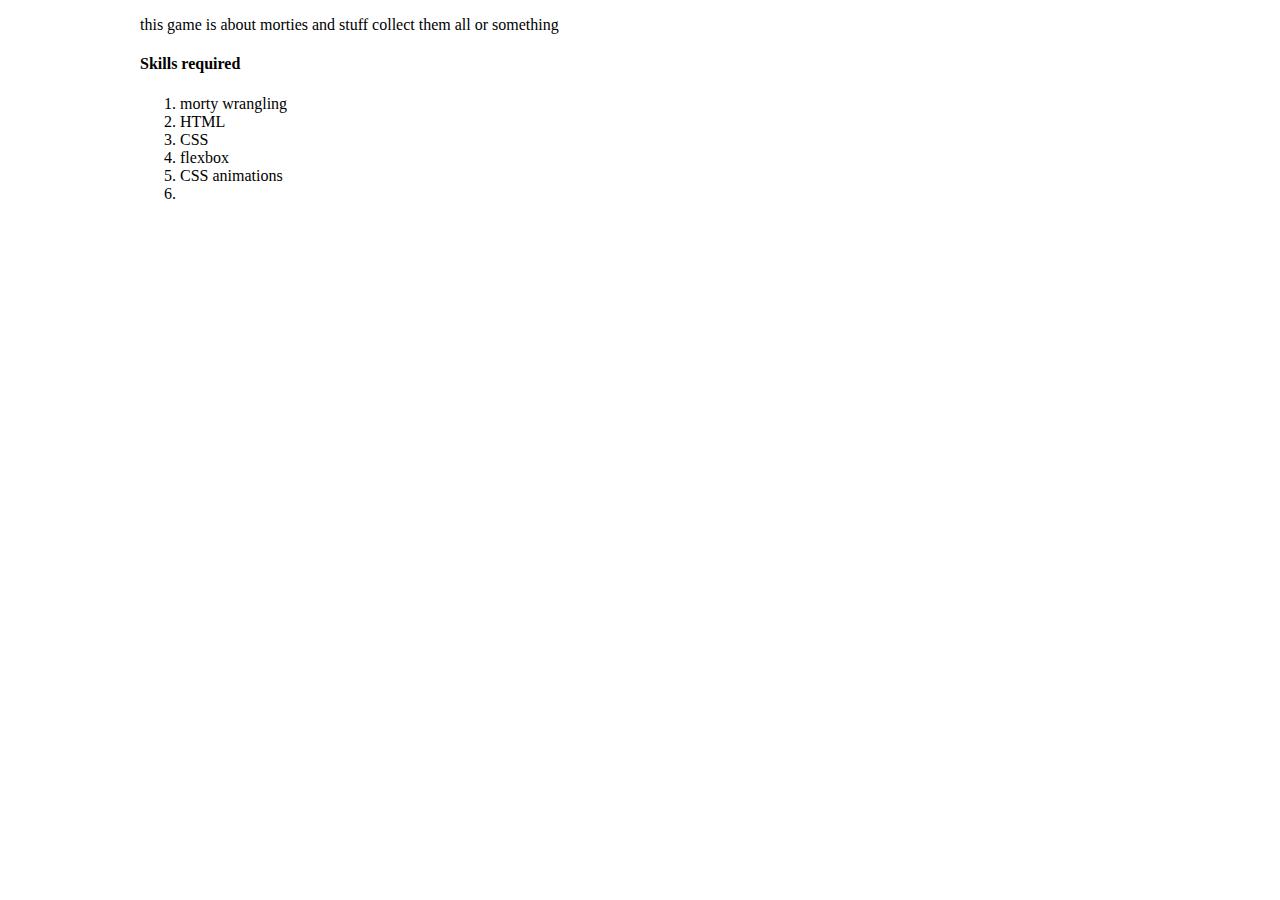
==== about.html @ 4991ab85 "add about page - Neal Cloud" ====
<!DOCTYPE html>
<html lang="en">
<head>
    <meta charset="UTF-8">
    <title>About Morty Match</title>
    <link rel="stylesheet" href="style.css">
</head>
<body class="about-page">
    <div>
        <p>this game is about morties and stuff collect them all or something</p>
    </div>
    <div>
        <h4>Skills required</h4>
        <ol>
            <li>morty wrangling</li>
            <li>HTML</li>
            <li>CSS</li>
            <li>flexbox</li>
            <li>CSS animations</li>
            <li></li>
        </ol>
    </div>
</body>
</html>
---- style.css ----
body{
    box-sizing: border-box;
    max-width: 1000px;
    margin: auto;
}
.morty-bg{
    background: #162929 url("image/background1.png") no-repeat fixed center;
}

.win{
    color: gold;
    font-family: 'Margarine', cursive;
    font-size: 120px;
    margin: -9px 140px 0 0;
    text-transform: capitalize;
}
/*header items*/
.header{
    height: 10vh;
    display: flex;
    flex-flow: row nowrap;
    margin-bottom: 30px;
}
.logo{
    width: 20%;
    background-size: 100% 100%;
}
.logo img{
    width: 100%;
    height: 100%;
    animation: spin 15s infinite linear;
}
@keyframes spin{
    0%{-webkit-transform:rotate(0deg);transform: rotate(0deg)}
    100%{-webkit-transform:rotate(359deg);transform:rotate(359deg)}
}
.navbar{
    width: 20%;
}
.navbar ul li{
    display: inline-block;
}
.navbar a{
    text-decoration: none;
    color: #00E2E2;
}
.title{
    width: 60%;
    text-align: center;
    font-family: 'Margarine', cursive;
    font-size: 50px;
    color: #00E2E2;
}
/*main game items*/
.main-area{
    display: flex;
    flex-flow: row nowrap;
}
.stats-area{
    display: flex;
    flex-flow: column wrap;
    margin-top: 7%;
    justify-content: flex-start;
    align-items: center;
    width: 20%;
    color: #00E2E2;
    height: 80vh;
}

#game-area{
    display: flex;
    flex-flow: row wrap;
    justify-content: center;
    align-items: flex-start;
    align-content: flex-start;
    width: 80%;
    height: 80vh;
}
/*card items*/
.card{
    display: inline-block;
    /*6 cards with 3 rows*/
    width: 15%;
    height: 23%;
    position: relative;
    margin: 5px;
    overflow: hidden;
}
.card div img{
    position: absolute;
    top: 0;
    left: 0;
    height: 100%;
    width: 100%;
    border-radius: 10px;
}
.front {
    position: absolute;
    height: 100%;
    width: 100%;
}
.back{
    position: absolute;
    height: 100%;
    width: 100%;
}
/*for card flip transition targets the img element directly*/
.flip{
    transition-duration: .5s;
}
.flip{
    transition-duration: .5s;
    transform : rotateY(90deg);
}
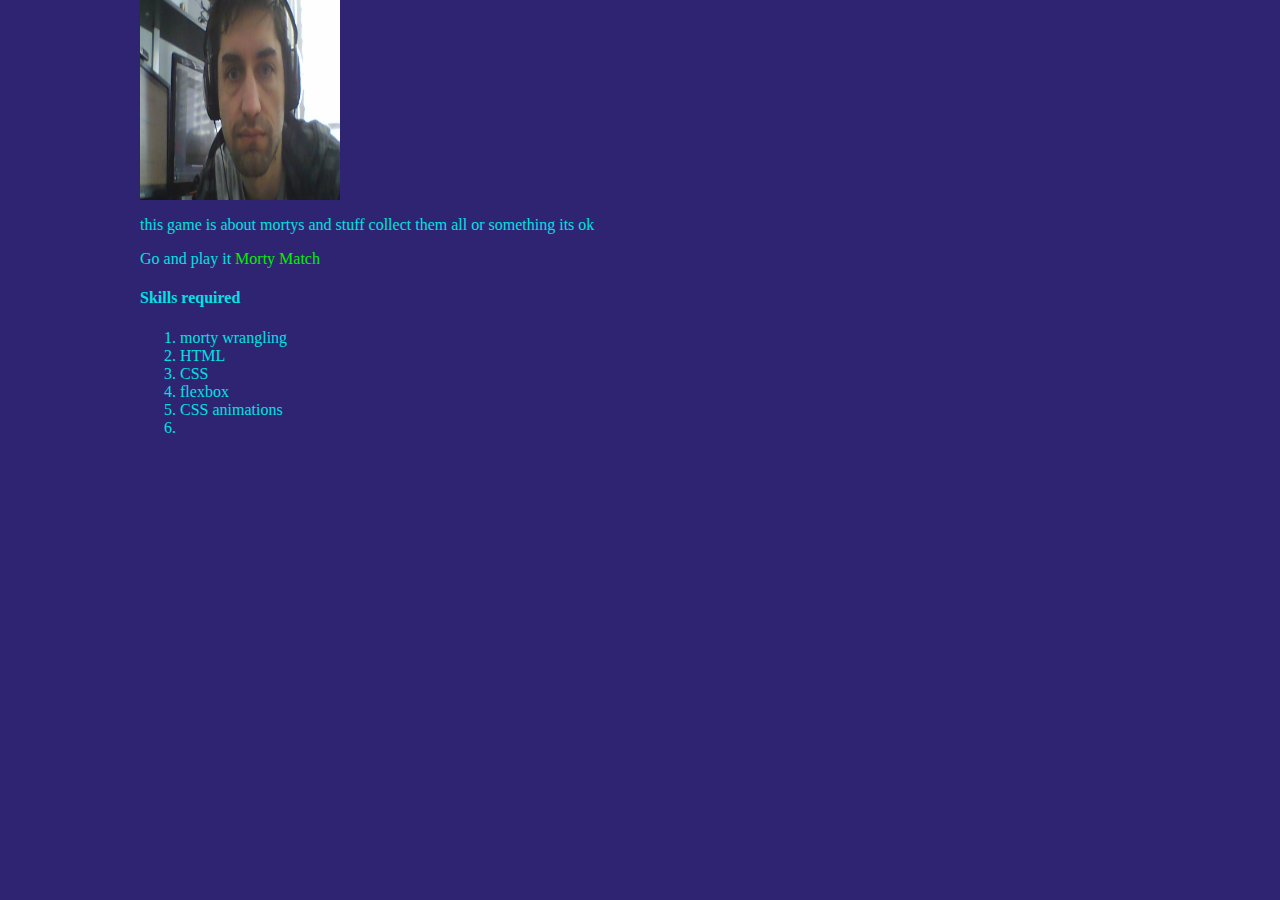
==== commit 398e4e96: "add jquery card build - Neal Cloud" ====
--- a/about.html
+++ b/about.html
@@ -6,8 +6,12 @@
     <link rel="stylesheet" href="style.css">
 </head>
 <body class="about-page">
+    <div class="me">
+        <img src="image/me.jpg" alt="">
+    </div>
     <div>
-        <p>this game is about morties and stuff collect them all or something</p>
+        <p>this game is about mortys and stuff collect them all or something its ok</p>
+        <p>Go and play it <a href="index.html">Morty Match</a></p>
     </div>
     <div>
         <h4>Skills required</h4>
--- a/style.css
+++ b/style.css
@@ -1,15 +1,16 @@
-
+/*   color palette used http://paletton.com/#uid=53i0u0kllll5c31er8wsfBwLsRY    */
 body{
     box-sizing: border-box;
     max-width: 1000px;
     margin: auto;
+    color: #00E2E2;
 }
 .morty-bg{
     background: #162929 url("image/background1.png") no-repeat fixed center;
 }
 
 .win{
-    color: gold;
+    color: #00F100;
     font-family: 'Margarine', cursive;
     font-size: 120px;
     margin: -9px 140px 0 0;
@@ -41,9 +42,9 @@
 .navbar ul li{
     display: inline-block;
 }
-.navbar a{
+a{
     text-decoration: none;
-    color: #00E2E2;
+    color: #00F100;
 }
 .title{
     width: 60%;
@@ -64,7 +65,7 @@
     justify-content: flex-start;
     align-items: center;
     width: 20%;
-    color: #00E2E2;
+
     height: 80vh;
 }
 
@@ -112,4 +113,18 @@
 .flip{
     transition-duration: .5s;
     transform : rotateY(90deg);
+}
+
+/*about page css*/
+.about-page{
+    background-color: #2E2472 ;
+}
+
+.me{
+    width: 200px;
+    height: 200px;
+}
+.me img{
+    height: 100%;
+    width: 100%;
 }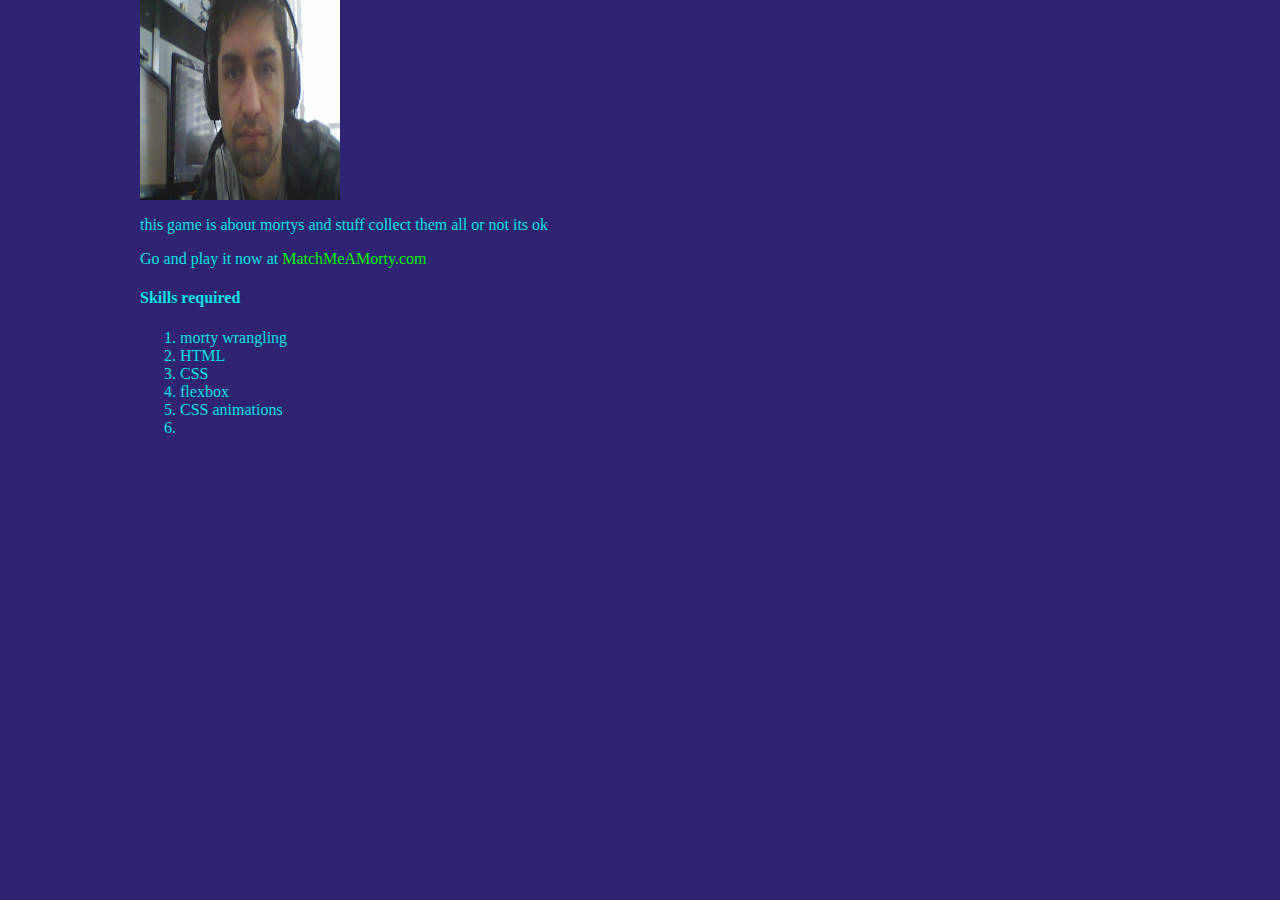
==== commit 469435cc: "add protoflip - Neal Cloud" ====
--- a/about.html
+++ b/about.html
@@ -10,8 +10,8 @@
         <img src="image/me.jpg" alt="">
     </div>
     <div>
-        <p>this game is about mortys and stuff collect them all or something its ok</p>
-        <p>Go and play it <a href="index.html">Morty Match</a></p>
+        <p>this game is about mortys and stuff collect them all or not its ok</p>
+        <p>Go and play it now at <a href="index.html">MatchMeAMorty.com</a></p>
     </div>
     <div>
         <h4>Skills required</h4>
--- a/style.css
+++ b/style.css
@@ -96,12 +96,9 @@
     width: 100%;
     border-radius: 10px;
 }
-.front {
-    position: absolute;
-    height: 100%;
-    width: 100%;
-}
-.back{
+
+
+.front, .back{
     position: absolute;
     height: 100%;
     width: 100%;
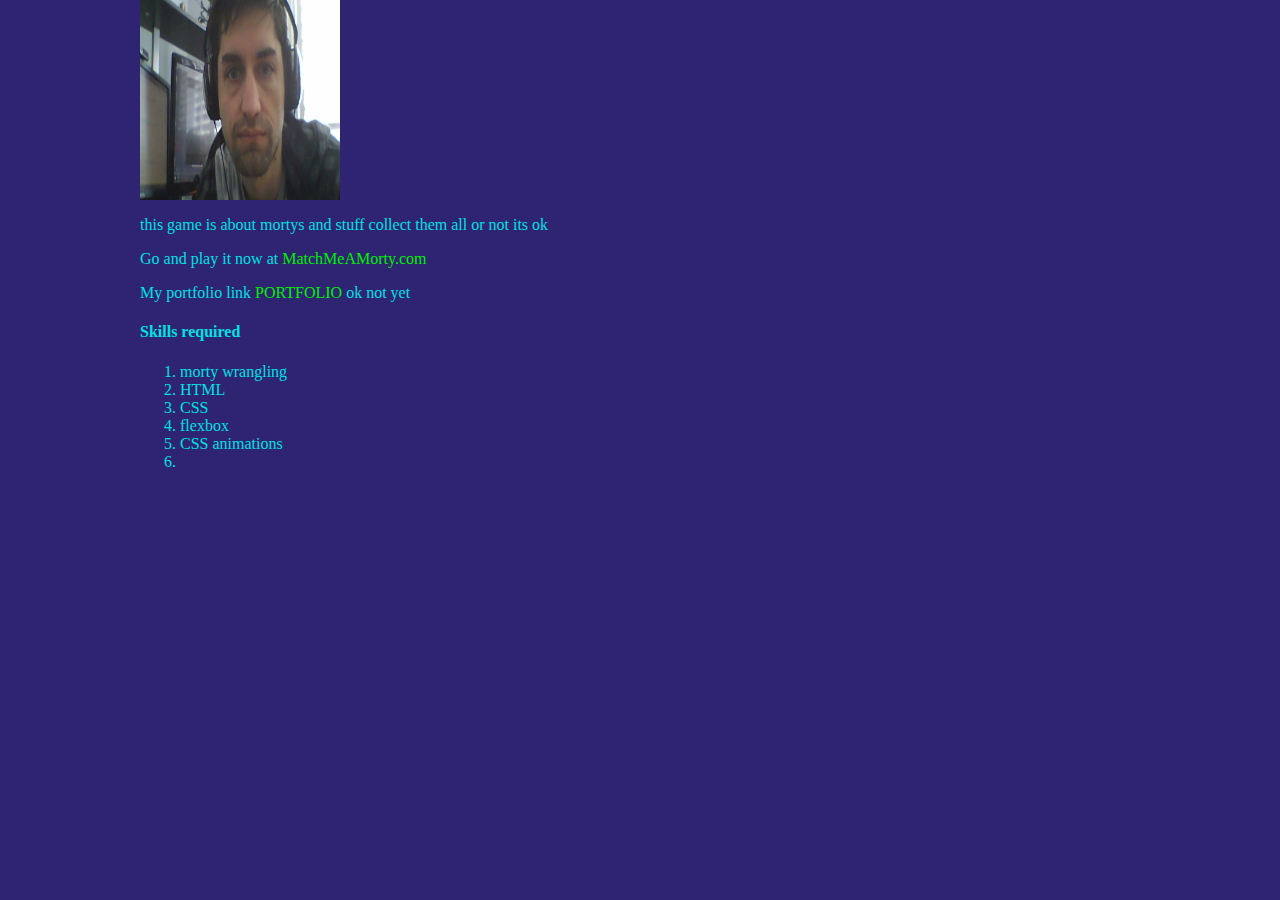
==== commit fb8fd8a9: "Memory Match v0.1 - Neal Cloud" ====
--- a/about.html
+++ b/about.html
@@ -12,6 +12,7 @@
     <div>
         <p>this game is about mortys and stuff collect them all or not its ok</p>
         <p>Go and play it now at <a href="index.html">MatchMeAMorty.com</a></p>
+        <p>My portfolio link <a href="#">PORTFOLIO</a> ok not yet</p>
     </div>
     <div>
         <h4>Skills required</h4>
--- a/style.css
+++ b/style.css
@@ -7,6 +7,28 @@
 }
 .morty-bg{
     background: #162929 url("image/background1.png") no-repeat fixed center;
+}
+
+.reset {
+    padding: 15px 15px;
+    font-size: 18px;
+    text-align: center;
+    cursor: pointer;
+    outline: none;
+    color: #00E2E2;
+    background-color: #162929;
+    border: none;
+    border-radius: 15px;
+    box-shadow: 0 9px #000000;
+}
+
+.reset:hover {background-color: #2754bc
+}
+
+.reset:active {
+    background-color: #2754bc;
+    box-shadow: 0 5px #000;
+    transform: translateY(4px);
 }
 
 .win{
@@ -97,7 +119,6 @@
     border-radius: 10px;
 }
 
-
 .front, .back{
     position: absolute;
     height: 100%;
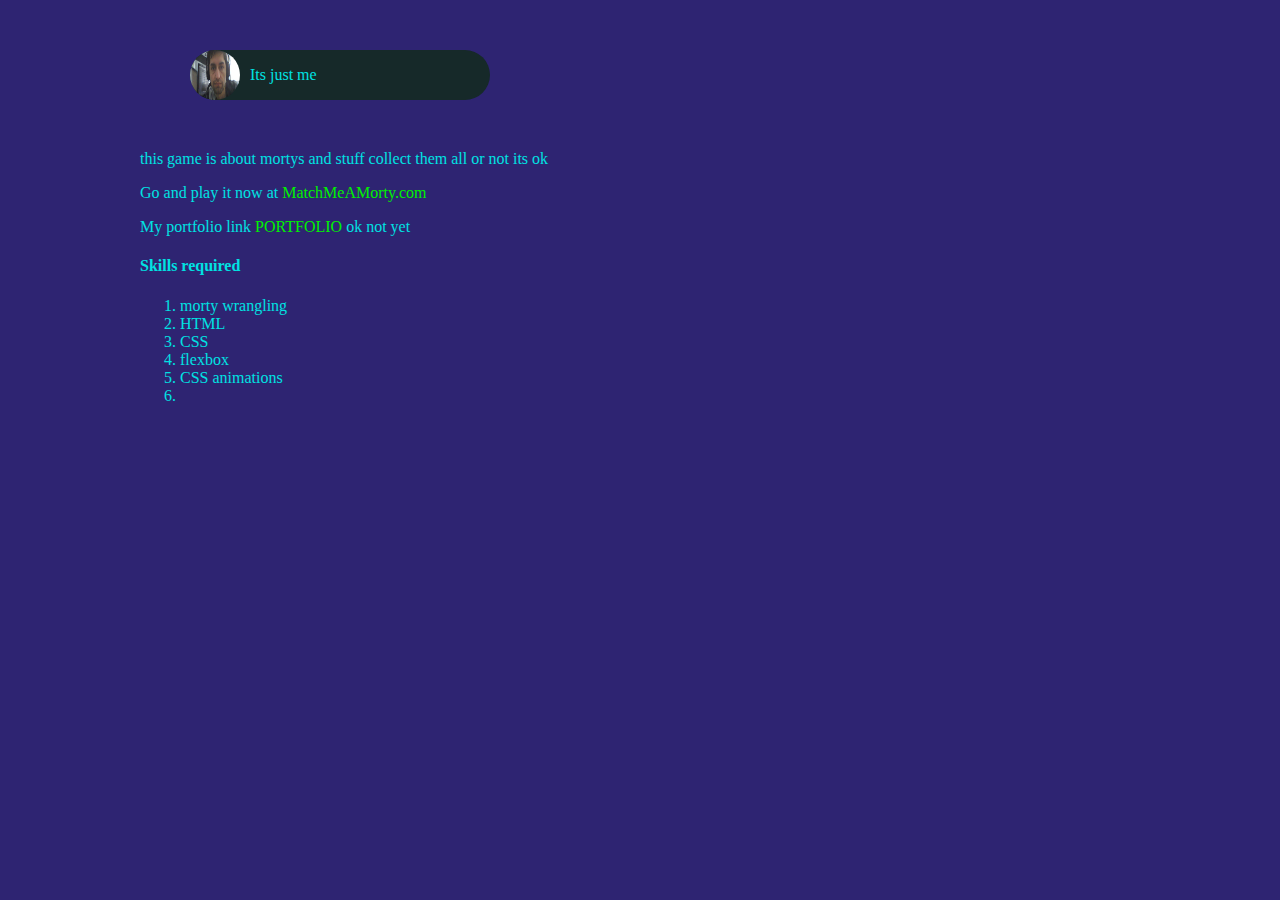
==== commit 45994741: "my god commit more - NC" ====
--- a/about.html
+++ b/about.html
@@ -6,13 +6,22 @@
     <link rel="stylesheet" href="style.css">
 </head>
 <body class="about-page">
-    <div class="me">
+    <div class="people">
         <img src="image/me.jpg" alt="">
+        Its just me
     </div>
     <div>
         <p>this game is about mortys and stuff collect them all or not its ok</p>
         <p>Go and play it now at <a href="index.html">MatchMeAMorty.com</a></p>
         <p>My portfolio link <a href="#">PORTFOLIO</a> ok not yet</p>
+        <!--
+        You want to free rick , but you'll need a group of ragtag friends and mortys to succeed;
+        start at council of ricks and buy and recruit people with smcheckles from random vendors each time;
+        use ricks portal gun warp to random worlds and mission:
+        help by brain or brawn;
+        complete a random mission of varying difficulty(you choose)and are rewarded with memory match to get as many rewards as possible
+        when your ready take your team to free rick
+        -->
     </div>
     <div>
         <h4>Skills required</h4>
--- a/style.css
+++ b/style.css
@@ -4,9 +4,31 @@
     max-width: 1000px;
     margin: auto;
     color: #00E2E2;
-}
-.morty-bg{
-    background: #162929 url("image/background1.png") no-repeat fixed center;
+    background-color: #162929;
+}
+.world0{
+    background: #162929 url("image/world0.jpg") no-repeat fixed center;
+}
+.world1{
+    background: #162929 url("image/world1.png") no-repeat fixed center;
+}
+.world2{
+    background: #162929 url("image/world2.png") no-repeat fixed center;
+}
+.world3{
+    background: #162929 url("image/world3.png") no-repeat fixed center;
+}
+.world4{
+    background: #162929 url("image/world4.png") no-repeat fixed center;
+}
+.world5{
+    background: #162929 url("image/world5.png") no-repeat fixed center;
+}
+.world6{
+    background: #162929 url("image/world6.png") no-repeat fixed center;
+}
+.world7{
+    background: #162929 url("image/world7.png") no-repeat fixed center;
 }
 
 .reset {
@@ -16,10 +38,11 @@
     cursor: pointer;
     outline: none;
     color: #00E2E2;
-    background-color: #162929;
-    border: none;
+    border: 1px solid black;
+    background-color: #162929;
+
     border-radius: 15px;
-    box-shadow: 0 9px #000000;
+    box-shadow: 0 3px #000000;
 }
 
 .reset:hover {background-color: #2754bc
@@ -27,7 +50,7 @@
 
 .reset:active {
     background-color: #2754bc;
-    box-shadow: 0 5px #000;
+    box-shadow: 0 0px #000;
     transform: translateY(4px);
 }
 
@@ -50,7 +73,7 @@
     background-size: 100% 100%;
 }
 .logo img{
-    width: 100%;
+    width: 75%;
     height: 100%;
     animation: spin 15s infinite linear;
 }
@@ -89,6 +112,11 @@
     width: 20%;
 
     height: 80vh;
+}
+.stats-area div{
+    height: auto;
+    width: 100%;
+    text-align: center;
 }
 
 #game-area{
@@ -110,6 +138,7 @@
     margin: 5px;
     overflow: hidden;
 }
+
 .card div img{
     position: absolute;
     top: 0;
@@ -119,6 +148,7 @@
     border-radius: 10px;
 }
 
+
 .front, .back{
     position: absolute;
     height: 100%;
@@ -145,4 +175,86 @@
 .me img{
     height: 100%;
     width: 100%;
+}
+
+/* The Modal) */
+.modal {
+    display: none; /* Hidden by default */
+    position: fixed; /* Stay in place */
+    z-index: 1; /* Sit on top */
+    padding-top: 100px; /* Location of the box */
+    left: 0;
+    top: 0;
+    width: 100%; /* Full width */
+    height: 100%; /* Full height */
+    overflow: auto; /* Enable scroll if needed */
+    background-color: rgb(0,0,0); /* Fallback color */
+    background-color: rgba(0,0,0,0.4); /* Black w/ opacity */
+}
+/* Modal Content */
+.modal-content {
+    position: relative;
+    background-color: #51684D;
+    margin: auto;
+    padding: 0;
+    border: 1px solid #888;
+    width: 80%;
+    box-shadow: 0 4px 8px 0 rgba(0,0,0,0.2),0 6px 20px 0 rgba(0,0,0,0.19);
+    -webkit-animation-name: animatetop;
+    -webkit-animation-duration: 0.4s;
+    animation-name: animatetop;
+    animation-duration: 0.4s
+}
+/* Add Animation */
+@-webkit-keyframes animatetop {
+    from {top:-300px; opacity:0}
+    to {top:0; opacity:1}
+}
+@keyframes animatetop {
+    from {top:-300px; opacity:0}
+    to {top:0; opacity:1}
+}
+/* The Close Button */
+.close {
+    color: white;
+    float: right;
+    font-size: 28px;
+    font-weight: bold;
+}
+.close:hover, .close:focus {
+    color: #000;
+    text-decoration: none;
+    cursor: pointer;
+}
+.modal-header {
+    padding: 2px 16px;
+    background-color: #162929;
+    color: #39aeff;
+}
+.modal-body {padding: 2px 16px;}
+
+.modal-footer {
+    padding: 2px 16px;
+    background-color: #162929;
+    color: white;
+}
+
+/*people icons*/
+.people {
+    padding: 0 25px;
+    height: auto;
+    width: 25%;
+    margin: 50px;
+    font-size: 16px;
+    line-height: 50px;
+    border-radius: 25px;
+    background-color: #162929;
+}
+
+.people img {
+    float: left;
+    margin: 0 10px 0 -25px;
+    height: 50px;
+    width: 50px;
+    border-radius: 50%;
 }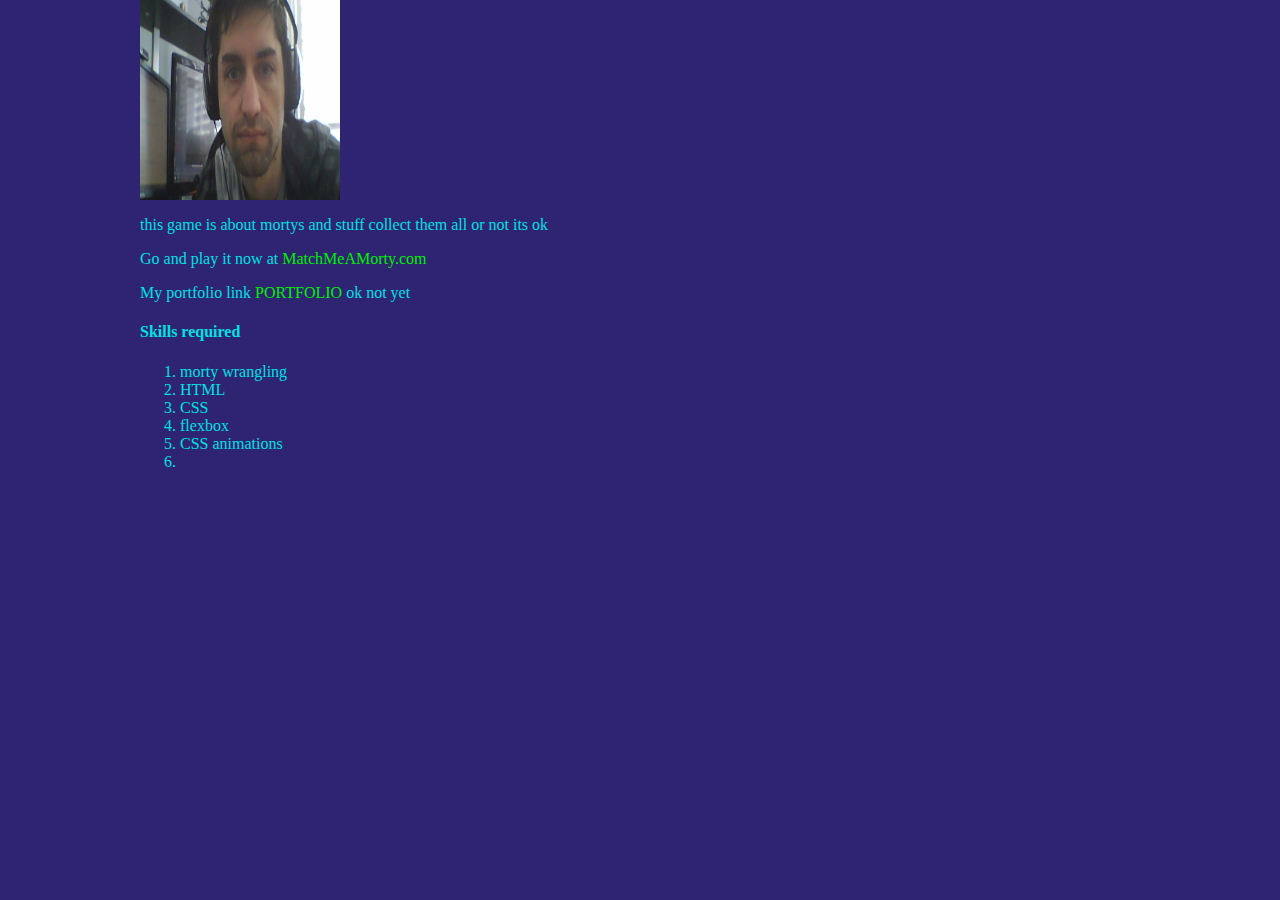
==== commit e1b9c6d4: "Merge pull request #1 from NealCloud/v1.0" ====
--- a/about.html
+++ b/about.html
@@ -6,22 +6,13 @@
     <link rel="stylesheet" href="style.css">
 </head>
 <body class="about-page">
-    <div class="people">
+    <div class="me">
         <img src="image/me.jpg" alt="">
-        Its just me
     </div>
     <div>
         <p>this game is about mortys and stuff collect them all or not its ok</p>
         <p>Go and play it now at <a href="index.html">MatchMeAMorty.com</a></p>
         <p>My portfolio link <a href="#">PORTFOLIO</a> ok not yet</p>
-        <!--
-        You want to free rick , but you'll need a group of ragtag friends and mortys to succeed;
-        start at council of ricks and buy and recruit people with smcheckles from random vendors each time;
-        use ricks portal gun warp to random worlds and mission:
-        help by brain or brawn;
-        complete a random mission of varying difficulty(you choose)and are rewarded with memory match to get as many rewards as possible
-        when your ready take your team to free rick
-        -->
     </div>
     <div>
         <h4>Skills required</h4>
--- a/style.css
+++ b/style.css
@@ -4,31 +4,9 @@
     max-width: 1000px;
     margin: auto;
     color: #00E2E2;
-    background-color: #162929;
 }
-.world0{
-    background: #162929 url("image/world0.jpg") no-repeat fixed center;
-}
-.world1{
-    background: #162929 url("image/world1.png") no-repeat fixed center;
-}
-.world2{
-    background: #162929 url("image/world2.png") no-repeat fixed center;
-}
-.world3{
-    background: #162929 url("image/world3.png") no-repeat fixed center;
-}
-.world4{
-    background: #162929 url("image/world4.png") no-repeat fixed center;
-}
-.world5{
-    background: #162929 url("image/world5.png") no-repeat fixed center;
-}
-.world6{
-    background: #162929 url("image/world6.png") no-repeat fixed center;
-}
-.world7{
-    background: #162929 url("image/world7.png") no-repeat fixed center;
+.morty-bg{
+    background: #162929 url("image/background1.png") no-repeat fixed center;
 }
 
 .reset {
@@ -175,86 +153,4 @@
 .me img{
     height: 100%;
     width: 100%;
-}
-
-/* The Modal) */
-.modal {
-    display: none; /* Hidden by default */
-    position: fixed; /* Stay in place */
-    z-index: 1; /* Sit on top */
-    padding-top: 100px; /* Location of the box */
-    left: 0;
-    top: 0;
-    width: 100%; /* Full width */
-    height: 100%; /* Full height */
-    overflow: auto; /* Enable scroll if needed */
-    background-color: rgb(0,0,0); /* Fallback color */
-    background-color: rgba(0,0,0,0.4); /* Black w/ opacity */
-}
-/* Modal Content */
-.modal-content {
-    position: relative;
-    background-color: #51684D;
-    margin: auto;
-    padding: 0;
-    border: 1px solid #888;
-    width: 80%;
-    box-shadow: 0 4px 8px 0 rgba(0,0,0,0.2),0 6px 20px 0 rgba(0,0,0,0.19);
-    -webkit-animation-name: animatetop;
-    -webkit-animation-duration: 0.4s;
-    animation-name: animatetop;
-    animation-duration: 0.4s
-}
-/* Add Animation */
-@-webkit-keyframes animatetop {
-    from {top:-300px; opacity:0}
-    to {top:0; opacity:1}
-}
-@keyframes animatetop {
-    from {top:-300px; opacity:0}
-    to {top:0; opacity:1}
-}
-/* The Close Button */
-.close {
-    color: white;
-    float: right;
-    font-size: 28px;
-    font-weight: bold;
-}
-.close:hover, .close:focus {
-    color: #000;
-    text-decoration: none;
-    cursor: pointer;
-}
-.modal-header {
-    padding: 2px 16px;
-    background-color: #162929;
-    color: #39aeff;
-}
-.modal-body {padding: 2px 16px;}
-
-.modal-footer {
-    padding: 2px 16px;
-    background-color: #162929;
-    color: white;
-}
-
-/*people icons*/
-.people {
-    padding: 0 25px;
-    height: auto;
-    width: 25%;
-    margin: 50px;
-    font-size: 16px;
-    line-height: 50px;
-    border-radius: 25px;
-    background-color: #162929;
-}
-
-.people img {
-    float: left;
-    margin: 0 10px 0 -25px;
-    height: 50px;
-    width: 50px;
-    border-radius: 50%;
 }